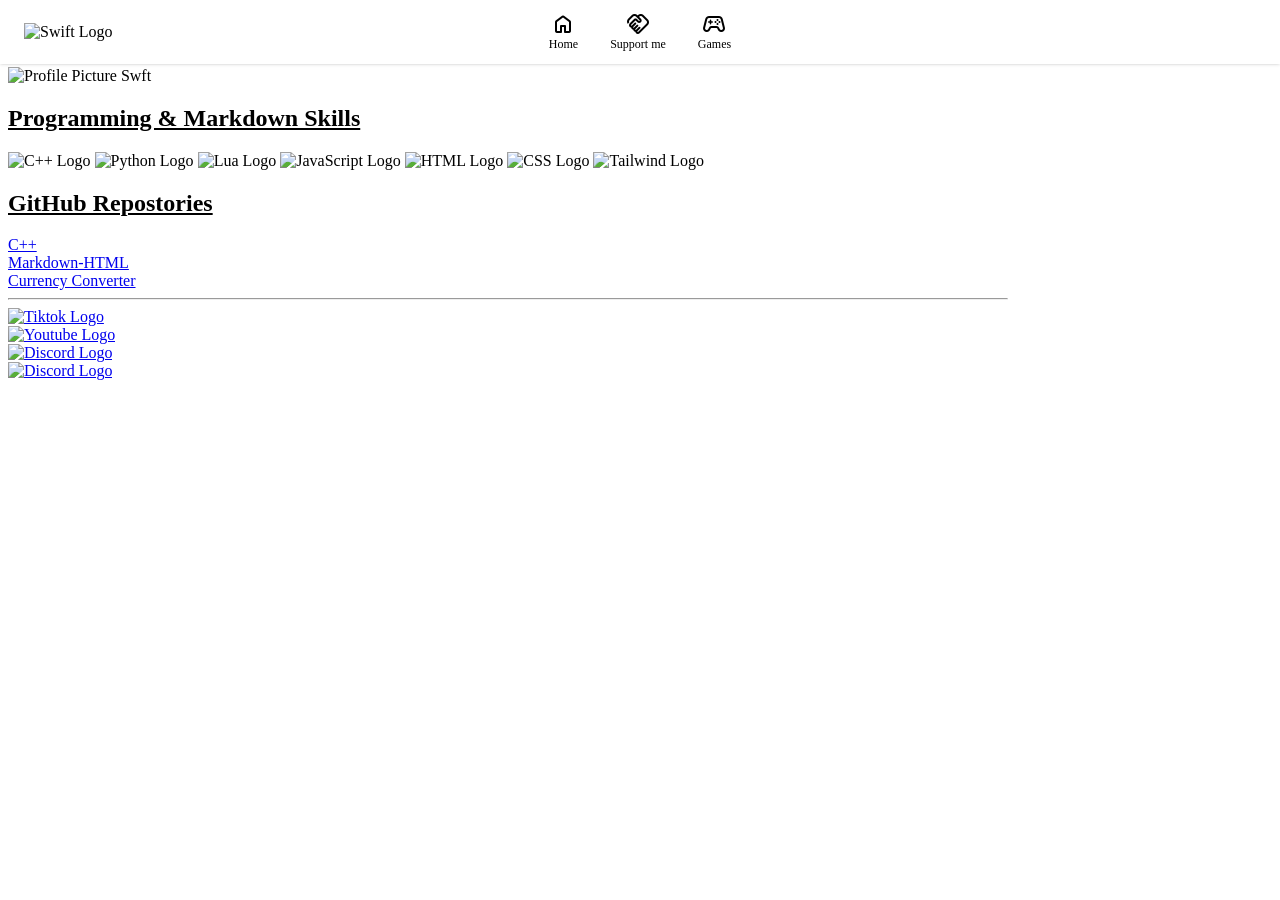
==== index.html @ 1865608e "general bugs" ====
<!DOCTYPE html>

<html>
    <head>
        <link rel="stylesheet" href="style.css">
        <meta charset="UTF-8">
        <meta name="viewport" content="width=device-width, initial-scale=1.0" />
        <title>Swft</title>
        <script src="https://cdn.jsdelivr.net/npm/@tailwindcss/browser@4"></script> 
        <link rel="stylesheet" href="https://fonts.googleapis.com/css2?family=Material+Symbols+Rounded:opsz,wght,FILL,GRAD@24,400,0,0" />
    </head>
    <body class="bg-gray-200 flex justify-center w-full h-full">
        <nav>
            <div class="fixed top-0 left-0 w-full grid grid-cols-3 items-center bg-white shadow p-3 px-6">
                <img src="https://github.com/swft-dev/swft-dev/blob/main/Photos/swift-logo.png?raw=true" alt="Swift Logo" class="w-24">
                <ul>
                    <li class="hover:opacity-40 transition active:scale-90">
                        <a class="text-xs flex flex-col items-center" href="#"><span class="material-symbols-rounded">home</span>Home</a>
                    </li>

                    <li class="hover:opacity-40 transition active:scale-90">
                        <a class="text-xs flex flex-col items-center" href="#"><span class="material-symbols-rounded">handshake</span>Support me</a>
                    </li>

                    <li class="hover:opacity-40 transition active:scale-90">
                        <a class="text-xs flex flex-col items-center" href="games.html"><span class="material-symbols-rounded">stadia_controller</span>Games</a>
                    </li>
                </ul>
            </div>
        </nav>
        
        <main class="flex justify-center items-center h-screen w-screen flex-col overflow-hidden">
            <section class="shadow-2xl p-10 bg-white flex items-center flex-col text-black  w-1/2">
                <h1 class="w-full font-bold text-2xl">Home</h1>
                <div class="flex flex-col items-center font-bold text-xs">
                    <img src="https://avatars.githubusercontent.com/u/142793020?v=4"
                    class="border rounded-full h-20" alt="Profile Picture">
                    Swft
                </div>

                <h1 class="font-bold mt-3"><u>Programming & Markdown Skills</u></h1>

                <section class="m-3 flex gap-2 justify-center">
                    <img src="https://www.readmecodegen.com/api/social-icon?name=cplusplus&size=96&reverseBackground=true" alt="C++ Logo" class="h-12 rounded-xl shadow shadow-black">
                    <img src="https://www.readmecodegen.com/api/social-icon?name=python&size=96&reverseBackground=true" alt="Python Logo" class="h-12 rounded-xl shadow shadow-black">
                    <img src="https://www.readmecodegen.com/api/social-icon?name=lua&size=96&reverseBackground=true" alt="Lua Logo" class="h-12 rounded-xl shadow shadow-black">
                    <img src="https://www.readmecodegen.com/api/social-icon?name=javascript&size=96&reverseBackground=true" alt="JavaScript Logo" class="h-12 rounded-xl shadow shadow-black">
                    <img src="https://www.readmecodegen.com/api/social-icon?name=html5&size=96&reverseBackground=true" alt="HTML Logo" class="h-12 rounded-xl shadow shadow-black">
                    <img src="https://www.readmecodegen.com/api/social-icon?name=css3&size=96&reverseBackground=true" alt="CSS Logo" class="h-12 rounded-xl shadow shadow-black">
                    <img src="https://www.readmecodegen.com/api/social-icon?name=tailwindcss&size=96&reverseBackground=true" alt="Tailwind Logo" class="h-12 rounded-xl shadow shadow-black">
                </section>

                <h1 class="font-bold"><u>GitHub Repostories</u></h1>
                <section class="rounded-2xl bg-blue-05 flex gap-3 m-3 w-full justify-around">
                        <a class="rounded-sm bg-blue-500 hover:opacity-50 transition active:scale-95 shadow-gray-800 shadow w-40
                        text-center" href="https://github.com/swft-dev/CPP">
                            <div class="text-white p-2 text-xs hover:opacity-50 transition">C++</div>
                        </a>
                        <a class="rounded-sm bg-blue-500 hover:opacity-50 transition active:scale-95 shadow-gray-800 shadow w-40
                        text-center" href="https://github.com/swft-dev/markdown-to-html">
                            <div class="text-white p-2 text-xs hover:opacity-50 transition">Markdown-HTML</div>
                        </a>
                        <a class="rounded-sm bg-blue-500 hover:opacity-50 transition active:scale-95 shadow-gray-800 shadow w-40
                        text-center" href="https://github.com/swft-dev/Currency-Converter">
                            <div class="text-white p-2 text-xs">Currency Converter</div>
                        </a>
                    </section>
                    
                    <section class="flex flex-col w-full"><hr class="mt-5">
                        <div class="flex justify-around rounded-lg w-full">
                            <div>
                            <a href="https://www.tiktok.com/@swft.dev" class="p-3 rounded-xl">
                                <img src="https://www.readmecodegen.com/api/social-icon?name=tiktok&size=96&background=%23000000&color=%23ffffff" 
                                alt="Tiktok Logo" class="h-12 rounded-full shadow shadow-black hover:opacity-0-90 transition cursor-pointer active:scale-90 hover:opacity-60">
                            </a>
                            </div>
                            
                            <div>
                                <a href="https://www.youtube.com/@dev.sys-code" class="p-3 rounded-xl">
                                    <img src="https://www.readmecodegen.com/api/social-icon?name=youtube&size=96&background=%23000000&theme=dark&color=%23ef4444" 
                                    alt="Youtube Logo" class="h-12 rounded-full shadow shadow-black hover:opacity-0-90 transition cursor-pointer active:scale-90 hover:opacity-60">
                                </a>
                            </div>

                            <div>
                                <a href="https://discord.com/users/751899627397316758" class="p-3 rounded-xl">
                                    <img src="https://www.readmecodegen.com/api/social-icon?name=discord&size=96&background=%23000000&theme=dark&color=%233b82f6" 
                                    alt="Discord Logo" class="h-12 rounded-full shadow shadow-black hover:opacity-0-90 transition cursor-pointer active:scale-90 hover:opacity-60">
                                </a>
                            </div>
                            <div>
                                <a href="https://github.com/swft-dev" class="p-3">
                                    <img src="https://www.readmecodegen.com/api/social-icon?name=github&size=96&background=%23000000&theme=dark&color=%23ffffff"
                                    alt="Discord Logo" class="h-12 rounded-full shadow shadow-black hover:opacity-0-90 transition cursor-pointer active:scale-90 hover:opacity-60">
                                </a>
                            </div>
                        </div>
                    </section>
                </section>     
            </main>
        <script src="script.js"></script>
    </body>
</html>
---- style.css ----
main {
    min-width: 800px;
    max-width: 1000px;
}

nav > div {
    position: fixed;
    top: 0;
    left: 0;
    width: 100%;
    box-sizing: border-box;
    display: grid;
    grid-template-columns: repeat(3, 1fr);
    align-items: center;
    background-color: #ffffff;
    box-shadow: 0 1px 3px 0 rgba(0, 0, 0, 0.1), 0 1px 2px -1px rgba(0, 0, 0, 0.1);
    padding: 0.75rem 1.5rem;
    z-index: 1000;
}

nav img {
    width: 6rem;
    height: auto;
    display: block;
}

nav ul {
    display: flex;
    gap: 2rem;
    justify-self: center;
    white-space: nowrap;
    list-style: none;
    margin: 0;
    padding: 0;
}

nav li {
    transition: opacity 0.15s ease, transform 0.15s ease;
}

nav li:hover {
    opacity: 0.4;
}

nav li:active {
    transform: scale(0.9);
}

nav a {
    font-size: 0.75rem;
    line-height: 1rem;
    display: flex;
    flex-direction: column;
    align-items: center;
    text-decoration: none;
    color: inherit;
}

@media (max-width: 768px) {
    nav > div {
        display: flex;
        justify-content: space-between;
    }
}
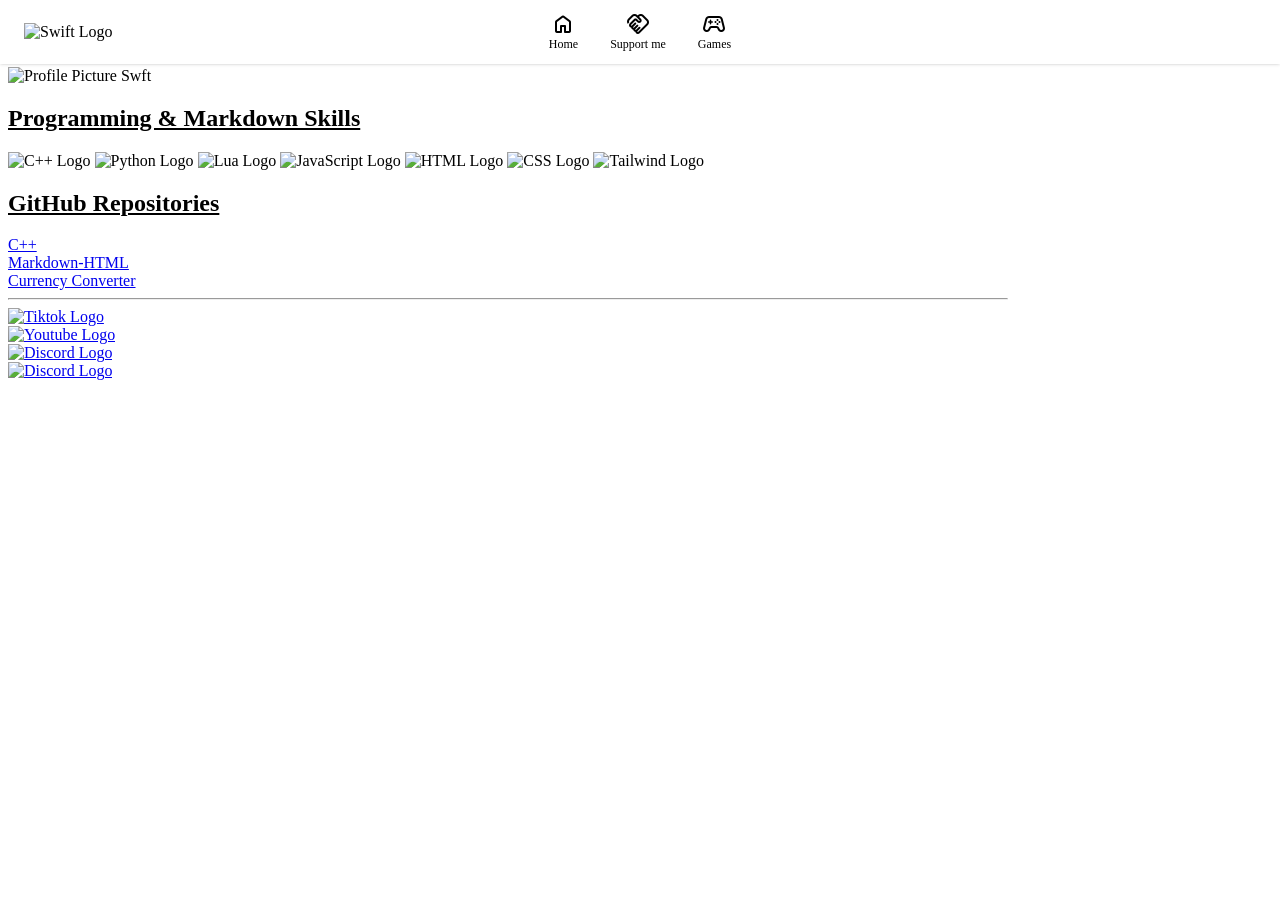
==== commit 7d1ea060: "fix spelling error" ====
--- a/index.html
+++ b/index.html
@@ -50,7 +50,7 @@
                     <img src="https://www.readmecodegen.com/api/social-icon?name=tailwindcss&size=96&reverseBackground=true" alt="Tailwind Logo" class="h-12 rounded-xl shadow shadow-black">
                 </section>
 
-                <h1 class="font-bold"><u>GitHub Repostories</u></h1>
+                <h1 class="font-bold"><u>GitHub Repositories</u></h1>
                 <section class="rounded-2xl bg-blue-05 flex gap-3 m-3 w-full justify-around">
                         <a class="rounded-sm bg-blue-500 hover:opacity-50 transition active:scale-95 shadow-gray-800 shadow w-40
                         text-center" href="https://github.com/swft-dev/CPP">
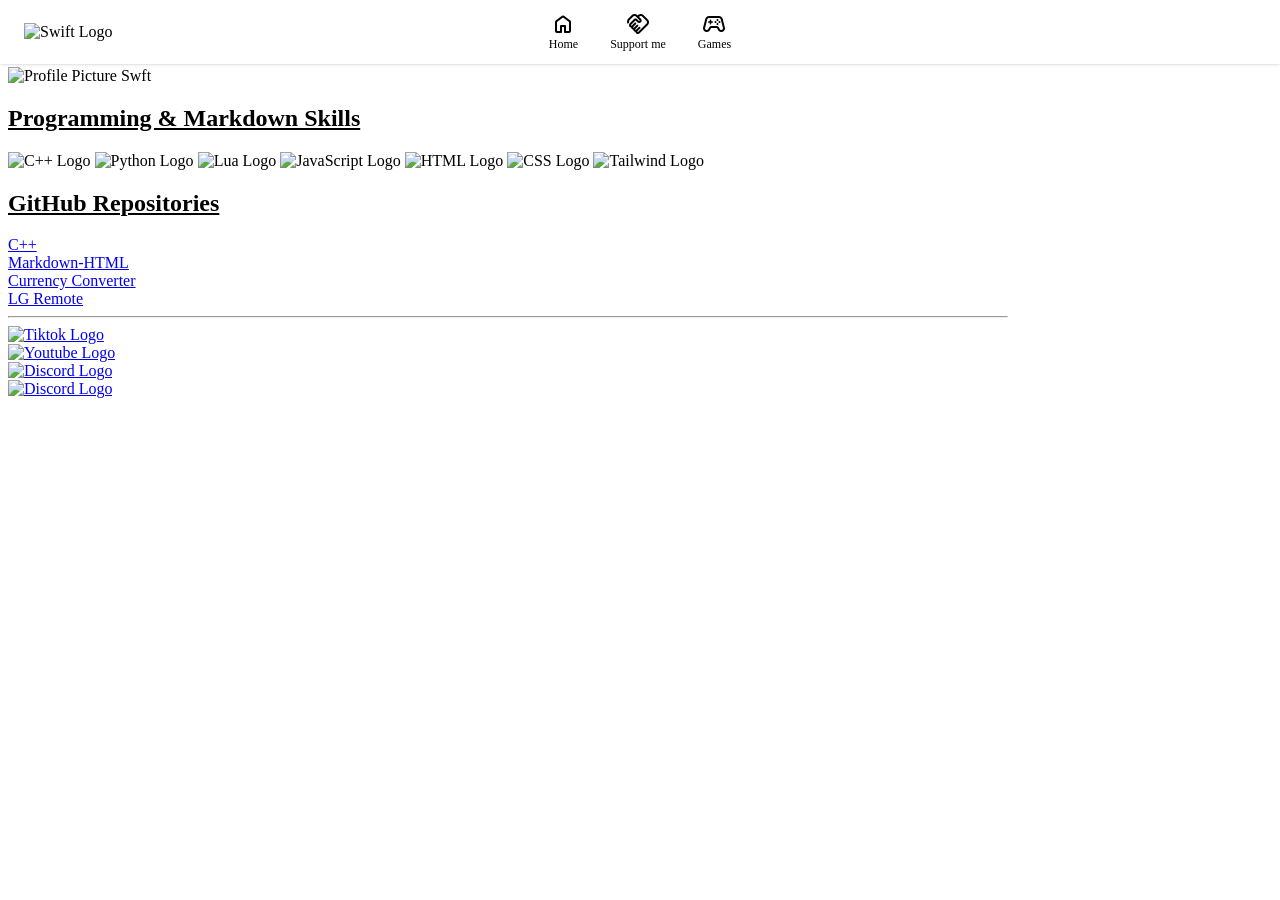
==== commit ee3392d5: "fix broken html structure" ====
--- a/index.html
+++ b/index.html
@@ -51,7 +51,8 @@
                 </section>
 
                 <h1 class="font-bold"><u>GitHub Repositories</u></h1>
-                <section class="rounded-2xl bg-blue-05 flex gap-3 m-3 w-full justify-around">
+                
+                <section class="rounded-2xl bg-blue-05 grid grid-cols-2 gap-3 m-3 w-full justify-center">
                         <a class="rounded-sm bg-blue-500 hover:opacity-50 transition active:scale-95 shadow-gray-800 shadow w-40
                         text-center" href="https://github.com/swft-dev/CPP">
                             <div class="text-white p-2 text-xs hover:opacity-50 transition">C++</div>
@@ -64,40 +65,44 @@
                         text-center" href="https://github.com/swft-dev/Currency-Converter">
                             <div class="text-white p-2 text-xs">Currency Converter</div>
                         </a>
-                    </section>
+                        <a class="rounded-sm bg-blue-500 hover:opacity-50 transition active:scale-95 shadow-gray-800 shadow w-40
+                        text-center" href="https://github.com/swft-dev/LG-Remote">
+                            <div class="text-white p-2 text-xs">LG Remote</div>
+                        </a>
+                </section>
                     
-                    <section class="flex flex-col w-full"><hr class="mt-5">
-                        <div class="flex justify-around rounded-lg w-full">
-                            <div>
-                            <a href="https://www.tiktok.com/@swft.dev" class="p-3 rounded-xl">
-                                <img src="https://www.readmecodegen.com/api/social-icon?name=tiktok&size=96&background=%23000000&color=%23ffffff" 
-                                alt="Tiktok Logo" class="h-12 rounded-full shadow shadow-black hover:opacity-0-90 transition cursor-pointer active:scale-90 hover:opacity-60">
+                <section class="flex flex-col w-full"><hr class="mt-5">
+                    <div class="flex justify-around rounded-lg w-full">
+                        <div>
+                        <a href="https://www.tiktok.com/@swft.dev" class="p-3 rounded-xl">
+                            <img src="https://www.readmecodegen.com/api/social-icon?name=tiktok&size=96&background=%23000000&color=%23ffffff" 
+                            alt="Tiktok Logo" class="h-12 rounded-full shadow shadow-black hover:opacity-0-90 transition cursor-pointer active:scale-90 hover:opacity-60">
+                        </a>
+                        </div>
+                            
+                        <div>
+                            <a href="https://www.youtube.com/@dev.sys-code" class="p-3 rounded-xl">
+                                <img src="https://www.readmecodegen.com/api/social-icon?name=youtube&size=96&background=%23000000&theme=dark&color=%23ef4444" 
+                                alt="Youtube Logo" class="h-12 rounded-full shadow shadow-black hover:opacity-0-90 transition cursor-pointer active:scale-90 hover:opacity-60">
                             </a>
-                            </div>
-                            
-                            <div>
-                                <a href="https://www.youtube.com/@dev.sys-code" class="p-3 rounded-xl">
-                                    <img src="https://www.readmecodegen.com/api/social-icon?name=youtube&size=96&background=%23000000&theme=dark&color=%23ef4444" 
-                                    alt="Youtube Logo" class="h-12 rounded-full shadow shadow-black hover:opacity-0-90 transition cursor-pointer active:scale-90 hover:opacity-60">
-                                </a>
-                            </div>
+                        </div>
 
-                            <div>
-                                <a href="https://discord.com/users/751899627397316758" class="p-3 rounded-xl">
-                                    <img src="https://www.readmecodegen.com/api/social-icon?name=discord&size=96&background=%23000000&theme=dark&color=%233b82f6" 
-                                    alt="Discord Logo" class="h-12 rounded-full shadow shadow-black hover:opacity-0-90 transition cursor-pointer active:scale-90 hover:opacity-60">
-                                </a>
-                            </div>
-                            <div>
-                                <a href="https://github.com/swft-dev" class="p-3">
-                                    <img src="https://www.readmecodegen.com/api/social-icon?name=github&size=96&background=%23000000&theme=dark&color=%23ffffff"
-                                    alt="Discord Logo" class="h-12 rounded-full shadow shadow-black hover:opacity-0-90 transition cursor-pointer active:scale-90 hover:opacity-60">
-                                </a>
-                            </div>
+                        <div>
+                            <a href="https://discord.com/users/751899627397316758" class="p-3 rounded-xl">
+                                <img src="https://www.readmecodegen.com/api/social-icon?name=discord&size=96&background=%23000000&theme=dark&color=%233b82f6" 
+                                alt="Discord Logo" class="h-12 rounded-full shadow shadow-black hover:opacity-0-90 transition cursor-pointer active:scale-90 hover:opacity-60">
+                            </a>
                         </div>
-                    </section>
-                </section>     
-            </main>
+                        <div>
+                            <a href="https://github.com/swft-dev" class="p-3">
+                                <img src="https://www.readmecodegen.com/api/social-icon?name=github&size=96&background=%23000000&theme=dark&color=%23ffffff"
+                                alt="Discord Logo" class="h-12 rounded-full shadow shadow-black hover:opacity-0-90 transition cursor-pointer active:scale-90 hover:opacity-60">
+                            </a>
+                        </div>
+                    </div>
+                </section>
+            </section>     
+        </main>
         <script src="script.js"></script>
     </body>
 </html>
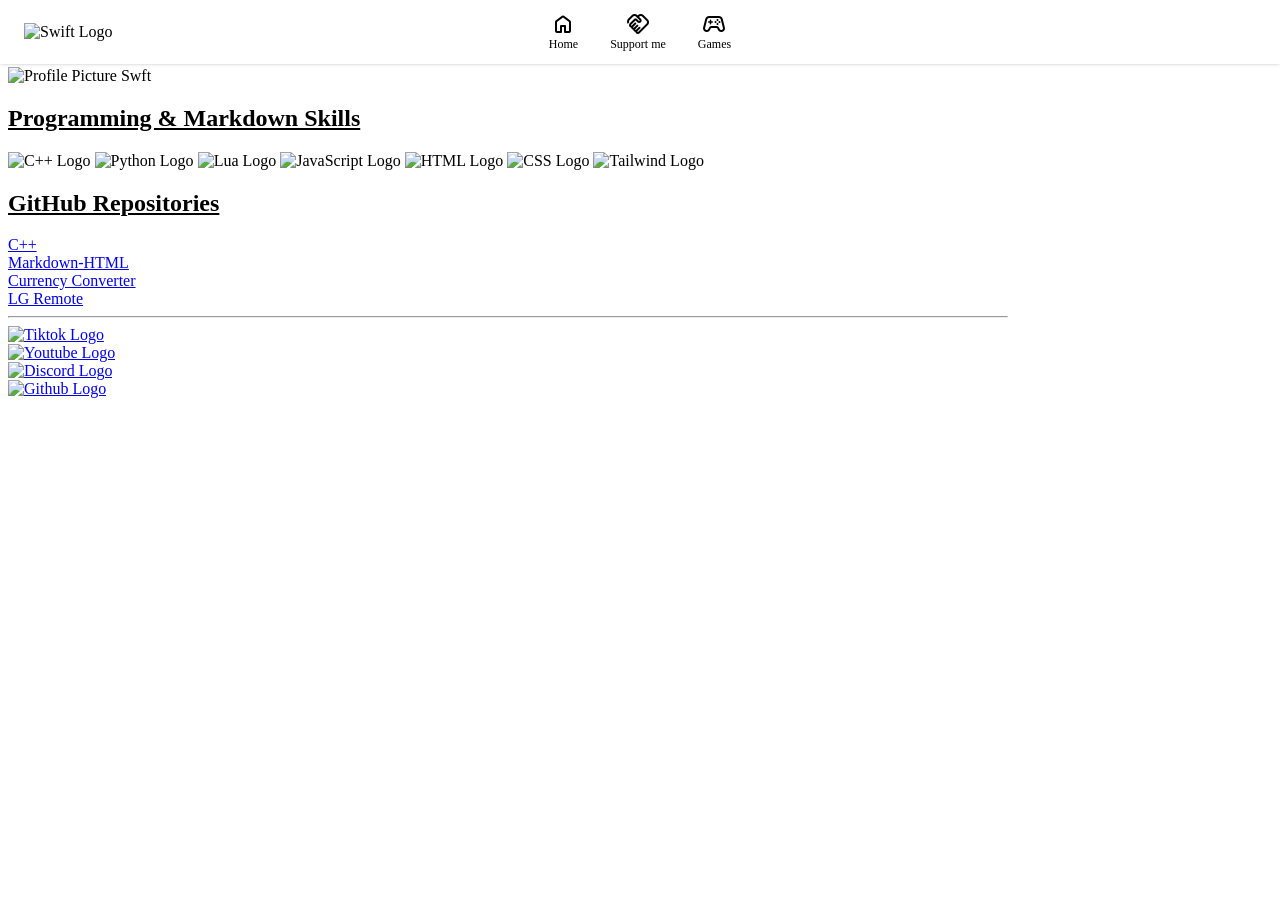
==== commit 007dcd3b: "fix naming bug for alt" ====
--- a/index.html
+++ b/index.html
@@ -5,7 +5,7 @@
         <link rel="stylesheet" href="style.css">
         <meta charset="UTF-8">
         <meta name="viewport" content="width=device-width, initial-scale=1.0" />
-        <title>Swft</title>
+        <title>Home | Swft</title>
         <script src="https://cdn.jsdelivr.net/npm/@tailwindcss/browser@4"></script> 
         <link rel="stylesheet" href="https://fonts.googleapis.com/css2?family=Material+Symbols+Rounded:opsz,wght,FILL,GRAD@24,400,0,0" />
     </head>
@@ -52,9 +52,10 @@
 
                 <h1 class="font-bold"><u>GitHub Repositories</u></h1>
                 
-                <section class="rounded-2xl bg-blue-05 grid grid-cols-2 gap-3 m-3 w-full justify-center">
+                <section class="flex justify-center">
+                    <div class="rounded-2xl bg-blue-05 grid grid-cols-2 gap-3 m-3 w-full justify-center">
                         <a class="rounded-sm bg-blue-500 hover:opacity-50 transition active:scale-95 shadow-gray-800 shadow w-40
-                        text-center" href="https://github.com/swft-dev/CPP">
+                        text-center" href="github/cpp.html">
                             <div class="text-white p-2 text-xs hover:opacity-50 transition">C++</div>
                         </a>
                         <a class="rounded-sm bg-blue-500 hover:opacity-50 transition active:scale-95 shadow-gray-800 shadow w-40
@@ -69,6 +70,7 @@
                         text-center" href="https://github.com/swft-dev/LG-Remote">
                             <div class="text-white p-2 text-xs">LG Remote</div>
                         </a>
+                    </div>
                 </section>
                     
                 <section class="flex flex-col w-full"><hr class="mt-5">
@@ -96,7 +98,7 @@
                         <div>
                             <a href="https://github.com/swft-dev" class="p-3">
                                 <img src="https://www.readmecodegen.com/api/social-icon?name=github&size=96&background=%23000000&theme=dark&color=%23ffffff"
-                                alt="Discord Logo" class="h-12 rounded-full shadow shadow-black hover:opacity-0-90 transition cursor-pointer active:scale-90 hover:opacity-60">
+                                alt="Github Logo" class="h-12 rounded-full shadow shadow-black hover:opacity-0-90 transition cursor-pointer active:scale-90 hover:opacity-60">
                             </a>
                         </div>
                     </div>
